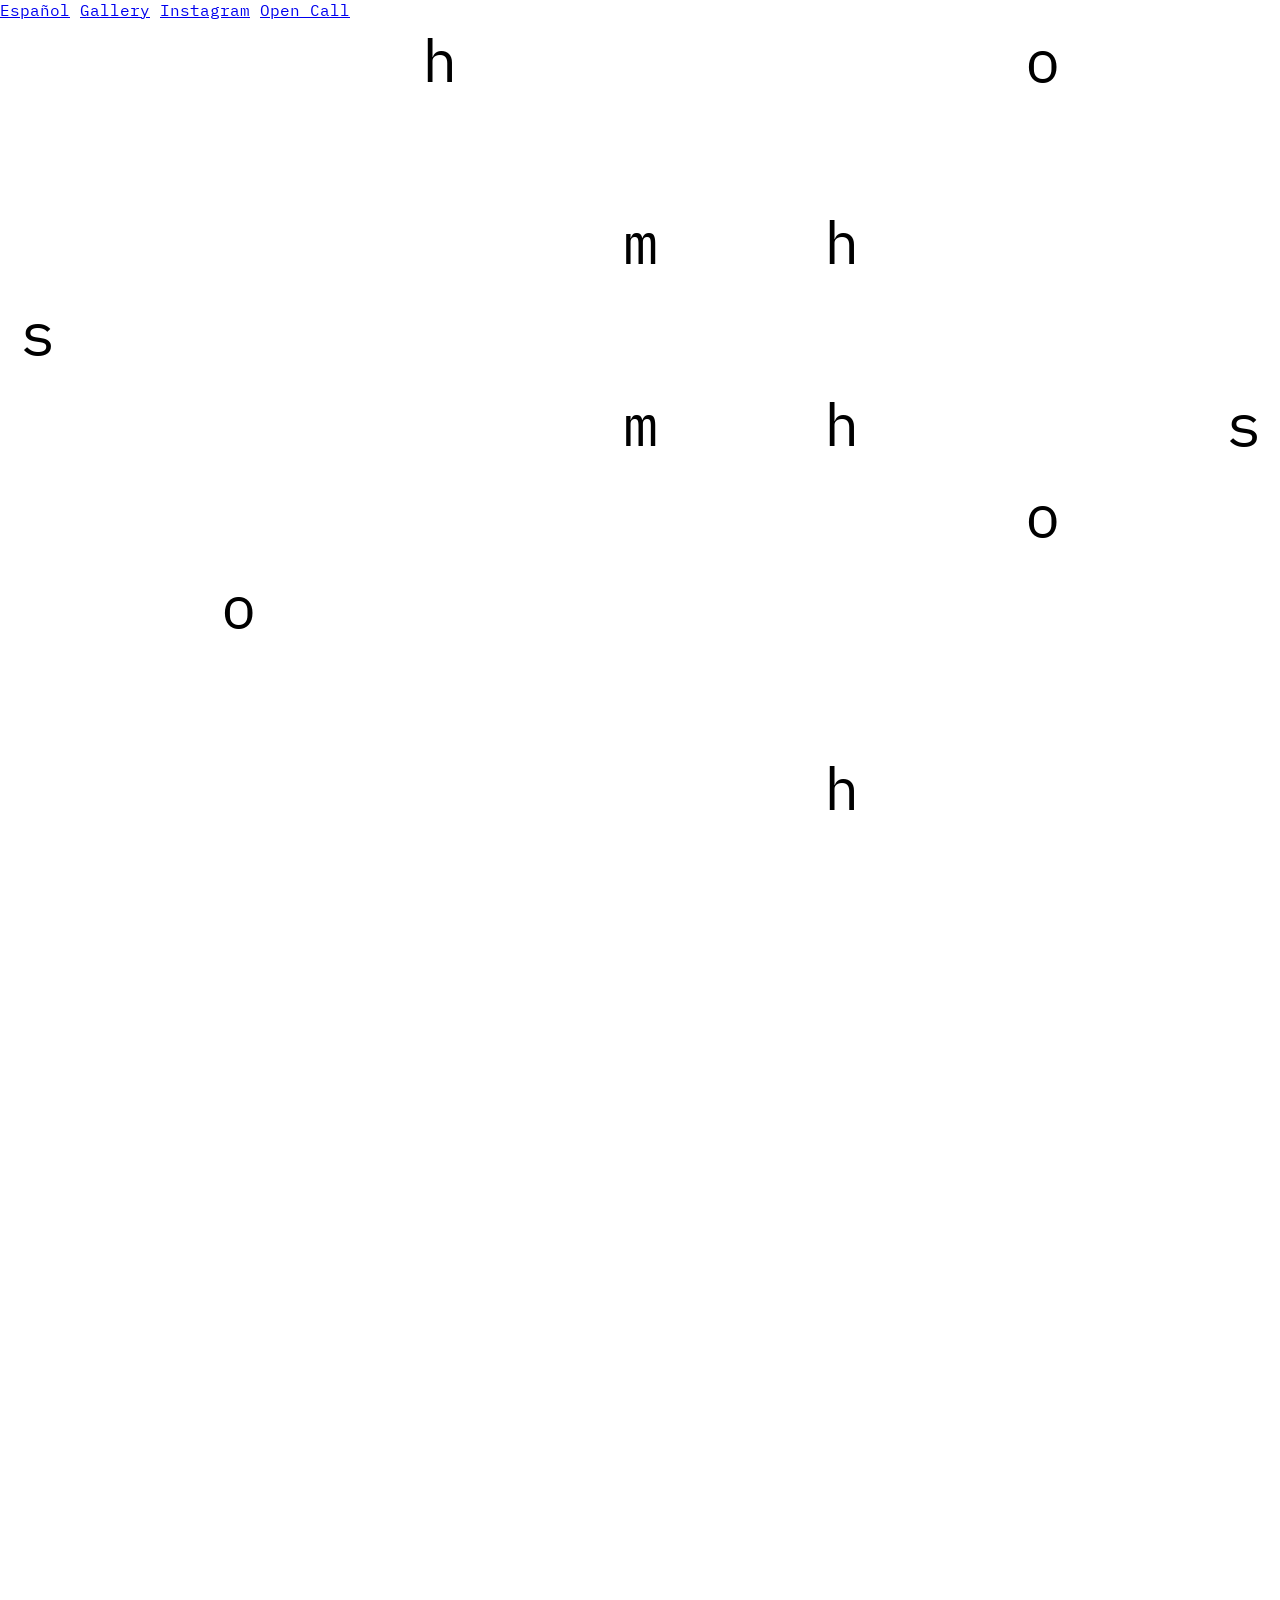
==== en/index.html @ 19759514 "Add initial Spanish version of index.html" ====
<!doctype html>
<html lang="es">
<head>
  <meta charset="utf-8" />
  <meta name="viewport" content="width=device-width, initial-scale=1" />
  <title>Sohmhos x MetanoIA (Art+Tech)</title>

  <!-- IBM Plex Mono -->
  <link rel="preconnect" href="https://fonts.googleapis.com">
  <link rel="preconnect" href="https://fonts.gstatic.com" crossorigin>
  <link href="https://fonts.googleapis.com/css2?family=IBM+Plex+Mono:wght@300;400;600;700&display=swap" rel="stylesheet">

  <link rel="stylesheet" href="../styles.css">
  <script src="../preloader.js" defer></script>
  <script src="../waitlist.js" defer></script>
</head>

<body class="is-loading">
  <!-- PRELOADER -->
  <div id="preloader" aria-label="sohmhos matrix loader">
    <div id="stage">
      <div id="matrix" aria-label="sohmhos matrix"></div>
    </div>
  </div>

  <!-- NAV -->
<nav class="navbar" aria-label="Primary">
    <a class="nav-link nav-lang" href="/index.html" data-preload>Español</a>
    <a class="nav-link" href="/en/gallery.html" aria-disabled="true">Gallery</a>
    <a class="nav-link" href="https://www.instagram.com/sohmhos.art/" target="_blank" rel="noopener">Instagram</a>
    <a class="nav-link" href="/en/open-call.html" data-preload>Open Call</a>
  </nav>

  <!-- APP / LANDING -->
  <div id="app">

    <!-- SLIDE 1 / PORTADA -->
<section class="slide slide--intro" id="top">
  <div class="wrap">
    <h2>SOHMHOS x metanoIA (IRL)</h2>
    <div class="subline">Arte + Tecnología</div>

    <div class="section-label">ohm/aum/om</div>
    <p>1. Unit of electrical resistance (Ω)</p>
    <p>2. Acoustic expression prior to language and meaning; its understanding is experiential (ॐ)</p>

    <div class="section-label">μετάνοια</div>
    <p>meta- (μετά): after, change, beyond</p>
    <p>nous (νοũς): mind, spirit, thought, understanding</p>

    <div class="section-label">EVENT</div>
    <p>Metanoia is a traveling exhibition of art and technology in collaboration with IRL / Refraction.<br>
        Upcoming: Oaxaca, Chiapas, and Mexico City.</p>

    <div class="section-label">DATE</div>
    <p>March15, 2026.</p>

    <div class="section-label">LOCATION</div>
        <p>
          <a class="location-link"
             href="https://maps.app.goo.gl/4CUG5gTzc4Qq5C2A8"
             target="_blank"
             rel="noopener">
            LASZLO<br>
            64000 Monterrey, N.L.
          </a>
        </p>

    <div class="section-label">WAITLIST</div>

    <form class="waitlist-form" id="waitlist-form" novalidate>
      <input
        type="email"
        id="waitlist-input"
        name="email"
        placeholder="Email"
        autocomplete="email"
        required
      />
      <button type="submit" id="waitlist-submit" aria-label="Enviar">→</button>
    </form>
    
    <div id="waitlist-message" aria-live="polite"></div>
  </div>
</section>

<!-- SLIDE 2 / AGENDA -->

    <section class="slide slide--agenda" id="agenda">
      <div class="wrap">
        <h2>Agenda</h2>
        <div class="agenda-header">
          <div class="agenda-day">Sunday 15</div>
          <div class="agenda-label"></div>
        </div>

        <div class="agenda">
          <div class="row">
            <div class="time">12:00 – 13:00</div>
            <div class="title">Check-in</div>
            <div class="desc">Check-in with IRL + Monii App<br></div>
            <div class="who">Priscila</div>
          </div>

          <div class="row">
            <div class="time">14:00 – 14:30</div>
            <div class="title">Opening Talk</div>
            <div class="desc">SOHMHOS x MetanoIA</div>
            <div class="who">Priscila<br>Orlando</div>
          </div>

          <div class="row">
            <div class="time">14:30 – 15:00</div>
            <div class="title">Exhibition Opening</div>
            <div class="desc">Presentation of Selected Works</div>
            <div class="who"></div>
          </div>

          <div class="row">
            <div class="time">15:00 – 18:00</div>
            <div class="title">Workshops & Presentations</div>
            <div class="desc"></div>
            <div class="who"></div>
          </div>

          <div class="row">
            <div class="time">18:30 – 20:00</div>
            <div class="title">Warm-up Set</div>
            <div class="desc">DJ/VJ sets by local artists</div>
            <div class="who"></div>
          </div>

          <div class="row">
            <div class="time">20:00 – 21:00</div>
            <div class="title">Live Coding DJ/VJ Set</div>
            <div class="desc">“Soundscapes for Metanoia”</div>
            <div class="who"></div>
          </div>

          <div class="row">
            <div class="time">20:00 – 23:30</div>
            <div class="title">Club Mode</div>
            <div class="desc">Main Lineup</div>
            <div class="who"></div>
          </div>

          <div class="row">
            <div class="time">23:30 – 02:00</div>
            <div class="title">Closing act</div>
            <div class="desc"></div>
            <div class="who"></div>
          </div>
        </div>
      </div>
    </section>

    <!-- (Opcional) si el form va en el home -->
    <main class="wrap" id="apply">
      <!-- Form / Typeform / etc -->
    </main>
  </div>
</body>
</html>
---- styles.css ----
:root{
  --bg:#fff;
  --fg:#000;
  --fade:120ms;
  --preloader-fade: 650ms;

  --h1: clamp(56px, 6.5vw, 96px);
  --h2: clamp(32px, 2.2vw, 38px);
  --h3: clamp(18px, 1.6vw, 24px);
  --p : clamp(18px, 1.6vw, 24px);

  --container: min(980px, calc(100vw - 48px));

  --speed-1: 30s;
  --speed-2: 24s;
  --speed-3: 27s;
}

/* ================= BASE / RESET ================= */
*{ box-sizing:border-box; }

html,body{
  height:100%;
  margin:0;
  background:var(--bg);
  color:var(--fg);
  font-family:"IBM Plex Mono", ui-monospace, SFMono-Regular, Menlo, Consolas, monospace;
}

/* Mientras el preloader está activo, bloquea scroll */
body.is-loading{ overflow:hidden; }

/* Opcional: que la landing aparezca con un micro fade-in */
#app{
  opacity:1;
  transition: opacity 400ms ease;
}
body.is-loading #app{ opacity:0; }

/* ================= PRELOADER ================= */
#preloader{
  position:fixed;
  inset:0;
  background:var(--bg);
  z-index:9999;
  display:grid;
  place-items:center;
  opacity:1;
  visibility:visible;
  transition: opacity var(--preloader-fade) ease, visibility 0s linear var(--preloader-fade);
}

#preloader.fade-out{
  opacity:0;
  visibility:hidden;
  pointer-events:none;
}

/* Matrix */
#stage{
  width:100vw;
  height:100vh;
  display:grid;
  place-items:center;
}

#matrix{
  display:grid;
  user-select:none;
  touch-action:manipulation;
}

.cell{
  display:grid;
  place-items:center;
  line-height:1;
  opacity:0;
  transform: scale(0.98);
  transition: opacity var(--fade) linear, transform var(--fade) linear;
  will-change: opacity, transform;
}

.cell.on{
  opacity:1;
  transform: scale(1);
}

/* ================= NAV LINK (TOP RIGHT) ================= */
.corner-link{
  position: fixed;
  top: 16px;
  right: 18px;
  z-index: 10;
  font-weight: 700;
  font-size: 18px;
  color: inherit;
  text-decoration: none;
}

.corner-link:hover{
  text-decoration: underline;
  text-underline-offset: 4px;
  text-decoration-thickness: 2px;
}

/* ================= WAITLIST ================= */
.waitlist-form{
  position:relative;
  width:100%;
  max-width:480px;
  margin-top:6px;
}

#waitlist-input{
  width:100%;
  font-family:inherit;
  font-size:var(--p);
  background:transparent;
  border:none;
  border-bottom:1px solid var(--fg);
  padding:6px 32px 6px 0; /* espacio para la flecha */
  outline:none;
}

#waitlist-input::placeholder{
  color:#333;
  opacity:0.55;
}

/* Flecha: oculta por defecto */
#waitlist-submit{
  position:absolute;
  right:0;
  top:50%;
  transform:translateY(-50%);
  background:none;
  border:none;
  font-family:inherit;
  font-size:var(--p);
  font-weight:400;
  cursor:pointer;

  opacity:0;
  pointer-events:none;
  transition: opacity 120ms linear, font-weight 120ms linear, transform 120ms linear;
}

/* Flecha visible cuando hay texto (placeholder ya no está “shown”) */
#waitlist-input:not(:placeholder-shown) + #waitlist-submit{
  opacity:1;
  pointer-events:auto;
}

#waitlist-submit:hover{
  font-weight:700;
  transform:translateY(-50%) scale(1.08);
}

#waitlist-message{
  margin-top:8px;
  font-size:calc(var(--p) - 5px);
  font-weight:700;
  font-style:italic;
}

/* ================= OPEN CALL (STATIC HERO) ================= */
.hero{ padding-top:1px; }

.open-call-static{
  width:100%;
  overflow:hidden;
  margin:0;
  user-select:none;
  pointer-events:none;
}

.open-call__line{
  font-family:"IBM Plex Mono", ui-monospace, SFMono-Regular, Menlo, Consolas, monospace;
  font-size:var(--h1);
  font-weight:700;
  letter-spacing:0.01em;
  white-space:nowrap;
  line-height:0.79;
  margin:0;
}

.open-call-static{ --shift: 1.05ch; }
.open-call__line--1{ transform: translateX(0); }
.open-call__line--2{ transform: translateX(var(--shift)); }
.open-call__line--3{ transform: translateX(calc(var(--shift) * 2)); }

.repeat{ display:inline-block; padding-right:0.5ch; }

/* ================= OPTIONAL: MARQUEE (IF USED) ================= */
.open-call{
  width:100%;
  overflow:hidden;
  user-select:none;
  pointer-events:none;
}

.line{
  position:relative;
  width:100%;
  overflow:hidden;
  line-height:0.79;
}

.track{
  display:flex;
  width:max-content;
  animation: scroll linear infinite;
}

.line--1 .track{ animation-duration:var(--speed-1); }
.line--2 .track{ animation-duration:var(--speed-2); }
.line--3 .track{ animation-duration:var(--speed-3); }

@keyframes scroll{
  from{ transform: translateX(0); }
  to{ transform: translateX(-50%); }
}

.word{
  font-size:var(--h1);
  font-weight:700;
  white-space:nowrap;
  padding-right:.5ch;
}

/* ================= CONTENT ================= */
.wrap{
  width:var(--container);
  margin:0 auto;
  padding:32px 0 80px;
}

/* Headings */
h2{
  font-size:var(--h2);
  font-weight:700;
  margin:0 0 8px 0;
}

.subline{
  font-size:var(--h2);
  font-weight:700;
  margin:0 0 20px 0;
}

/* Body text */
p{
  font-size:var(--p);
  line-height:1.35;
  max-width:64ch;
  margin:0 0 16px 0;
}

/* Section labels */
.section-label{
  font-size:var(--h3);
  margin-top:32px;
  margin-bottom:6px;
  letter-spacing:.08em;
  opacity:.55;
}

/* Remove top margin on first block after a section label */
.section-label + *{ margin-top:0; }

/* Lists */
ul{
  list-style:none;
  padding:0;
  margin:0 0 16px 0;
}

li{
  font-size:var(--p);
  line-height:1.35;
  padding-left:1.25ch;
  position:relative;
  margin:0 0 6px 0;
}

li::before{
  content:"-";
  position:absolute;
  left:0;
}

/* Highlight */
.highlight{
  background: #000;
  color: #fff;
  padding: 0.005em 0.025em; /* keep as-is */
  box-decoration-break: clone;
  -webkit-box-decoration-break: clone;
}

/* CTA */
.cta{
  display:inline-block;
  margin-top:15px;
  font-size:var(--h2);
  font-weight:600;
  color:inherit;
  text-decoration:none;
}

.cta:hover{
  text-decoration:underline;
  text-decoration-thickness:3px;
  text-underline-offset:4px;
}

.location-link{
  color: inherit;
  text-decoration: none;
}

.location-link:hover{
  text-decoration: underline;
  text-decoration-thickness: 1px;
  text-underline-offset: 4px;
}

/* ================= SLIDES ================= */
.slide{ min-height: 100vh; }

.slide--intro{
  display:flex;
  align-items:center;
}

.slide--agenda{
  display:flex;
  align-items:center;
}

html{ scroll-behavior: smooth; }

@media (min-width: 768px){
  html, body{ scroll-snap-type: y mandatory; }
  .slide{ scroll-snap-align: start; }
}

/* ================= AGENDA ================= */
.agenda-header{
  display:flex;
  justify-content:space-between;
  align-items:flex-end;
  margin-bottom:24px;
  font-size:var(--h3);
  font-weight:600;
}

.agenda{ border-top:1px solid #000; }

.agenda .row{
  display:grid;
  grid-template-columns: 140px 260px 1fr 220px;
  gap:24px;
  padding:18px 0;
  border-bottom:1px solid #000;
  font-size:var(--p);
  line-height:1.35;
}

.agenda .time{ font-weight:600; }
.agenda .title{ font-weight:600; }

.agenda .desc,
.agenda .who{
  opacity:0.9;
  font-size: calc(var(--p) * 0.85);
}

.agenda .who{ text-align:left; }

/* Responsive */
@media (max-width: 900px){
  .agenda .row{
    grid-template-columns: 1fr;
    gap:8px;
  }
  .agenda .time{ font-weight:700; }
}

/* ================= ACCESSIBILITY ================= */
@media (prefers-reduced-motion: reduce){
  .track{ animation:none; }
}

/* ================= RESPONSIVE ================= */
@media (max-width:640px){
  .wrap{ padding:24px 0 60px; }
  p, li{ max-width:100%; }
}
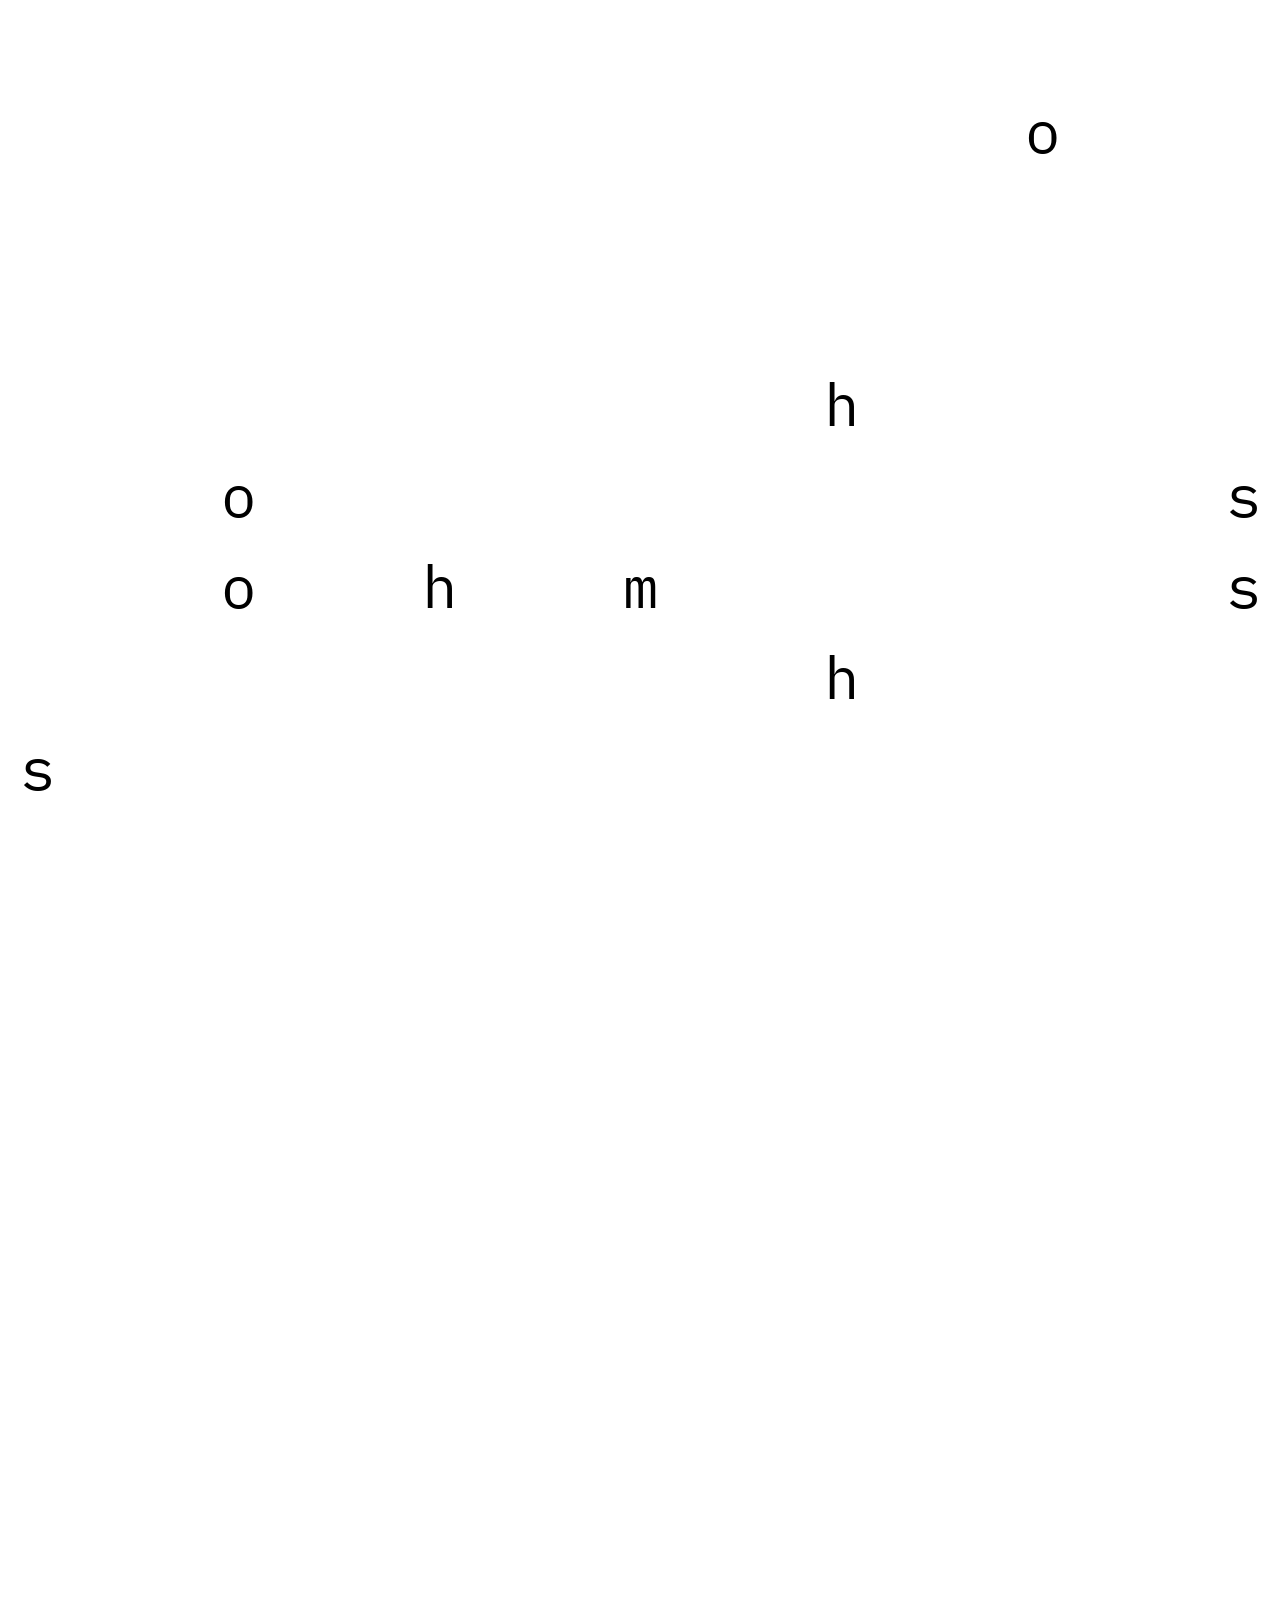
==== commit d1e6b3ab: "Fix date formatting in index.html" ====
--- a/en/index.html
+++ b/en/index.html
@@ -53,7 +53,7 @@
         Upcoming: Oaxaca, Chiapas, and Mexico City.</p>
 
     <div class="section-label">DATE</div>
-    <p>March15, 2026.</p>
+    <p>March 15, 2026.</p>
 
     <div class="section-label">LOCATION</div>
         <p>
--- a/styles.css
+++ b/styles.css
@@ -85,22 +85,35 @@
   transform: scale(1);
 }
 
-/* ================= NAV LINK (TOP RIGHT) ================= */
-.corner-link{
+/* ================= NAVBAR (TOP RIGHT) ================= */
+.navbar{
   position: fixed;
   top: 16px;
   right: 18px;
-  z-index: 10;
+  z-index: 20;
+
+  display: flex;
+  align-items: center;
+  gap: 55px;
+}
+
+.nav-link{
   font-weight: 700;
   font-size: 18px;
   color: inherit;
   text-decoration: none;
 }
 
-.corner-link:hover{
+.nav-link:hover{
   text-decoration: underline;
   text-underline-offset: 4px;
   text-decoration-thickness: 2px;
+}
+
+/* opcional: si Gallery está “disabled” */
+.nav-link[aria-disabled="true"]{
+  opacity: .45;
+  pointer-events: none;
 }
 
 /* ================= WAITLIST ================= */
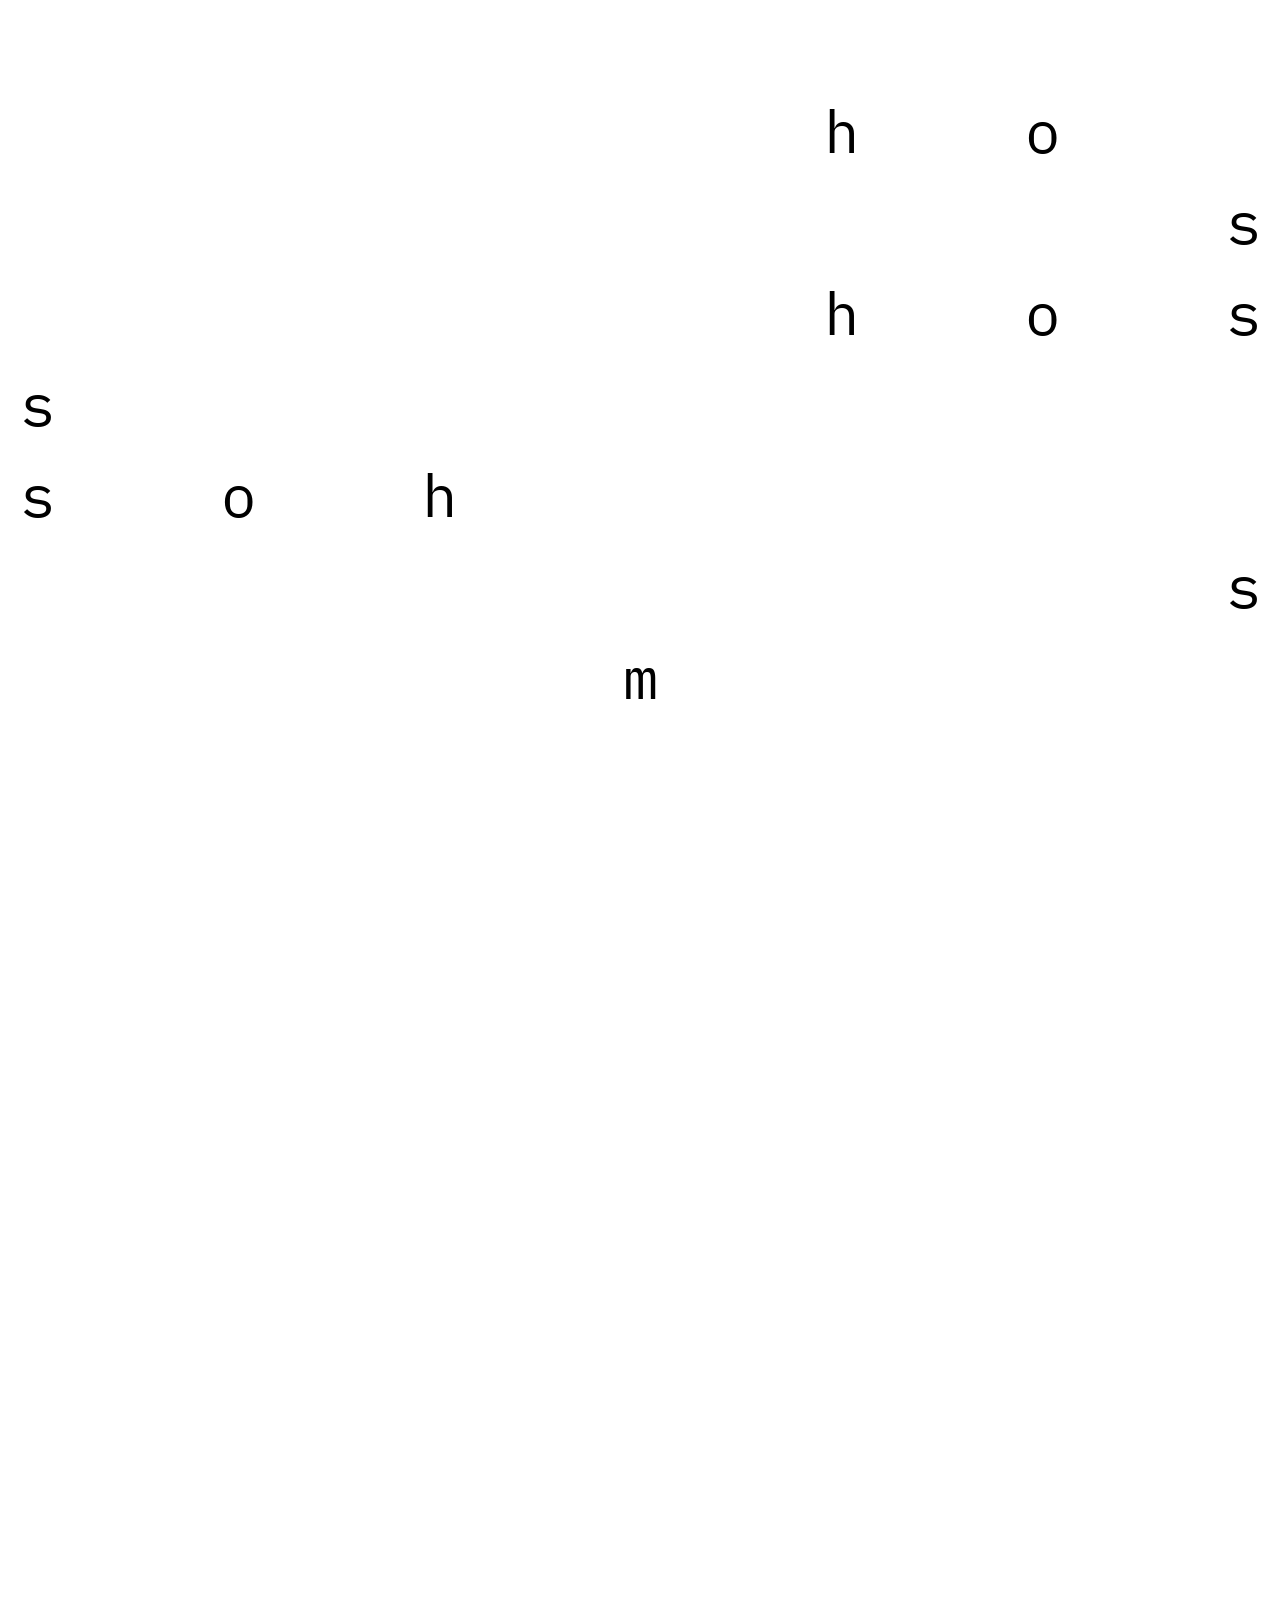
==== commit 0c155242: "Update gallery link to remove language prefix" ====
--- a/en/index.html
+++ b/en/index.html
@@ -26,7 +26,7 @@
   <!-- NAV -->
 <nav class="navbar" aria-label="Primary">
     <a class="nav-link nav-lang" href="/index.html" data-preload>Español</a>
-    <a class="nav-link" href="/en/gallery.html" aria-disabled="true">Gallery</a>
+    <a class="nav-link" href="/gallery.html" aria-disabled="true">Gallery</a>
     <a class="nav-link" href="https://www.instagram.com/sohmhos.art/" target="_blank" rel="noopener">Instagram</a>
     <a class="nav-link" href="/en/open-call.html" data-preload>Open Call</a>
   </nav>
--- a/styles.css
+++ b/styles.css
@@ -85,16 +85,15 @@
   transform: scale(1);
 }
 
-/* ================= NAVBAR (TOP RIGHT) ================= */
+/* ================= NAVBAR ================= */
 .navbar{
   position: fixed;
   top: 16px;
   right: 18px;
   z-index: 20;
-
   display: flex;
+  gap: 55px;
   align-items: center;
-  gap: 55px;
 }
 
 .nav-link{
@@ -110,10 +109,72 @@
   text-decoration-thickness: 2px;
 }
 
-/* opcional: si Gallery está “disabled” */
-.nav-link[aria-disabled="true"]{
-  opacity: .45;
-  pointer-events: none;
+.nav-link[aria-current="page"]{
+  text-decoration: underline;
+  text-underline-offset: 4px;
+  text-decoration-thickness: 2px;
+}
+
+/* ================= GALLERY ================= */
+#gallery-stage{
+  position: relative;
+  width: 100vw;
+  height: 100vh;
+  overflow: hidden;
+  background: var(--bg);
+}
+
+/* Imágenes flotantes */
+.float-img{
+  position: fixed;            /* rebota vs viewport */
+  left: 0;
+  top: 0;
+  width: min(320px, 38vw);
+  height: auto;
+  border: 1px solid #000;
+  user-select: none;
+  -webkit-user-drag: none;
+  cursor: pointer;
+  will-change: transform;
+}
+
+/* Para variar tamaños si quieres */
+.float-img:nth-child(2){ width: min(290px, 34vw); }
+.float-img:nth-child(3){ width: min(360px, 42vw); }
+.float-img:nth-child(4){ width: min(300px, 36vw); }
+
+/* ================= LIGHTBOX ================= */
+.lightbox{
+  position: fixed;
+  inset: 0;
+  background: rgba(255,255,255,0.96);
+  display: none;
+  z-index: 50;
+  place-items: center;
+  padding: 24px;
+}
+
+.lightbox.is-open{
+  display: grid;
+}
+
+.lightbox-img{
+  max-width: min(1200px, 92vw);
+  max-height: 90vh;
+  border: 1px solid #000;
+}
+
+.lightbox-close{
+  position: fixed;
+  top: 16px;
+  left: 18px;
+  border: 0;
+  background: transparent;
+  font-family: inherit;
+  font-size: 28px;
+  font-weight: 700;
+  cursor: pointer;
+  line-height: 1;
 }
 
 /* ================= WAITLIST ================= */
@@ -410,3 +471,94 @@
   .wrap{ padding:24px 0 60px; }
   p, li{ max-width:100%; }
 }
+
+/* ================= MOBILE HAMBURGER MENU ================= */
+
+/* Wrap to allow hamburger positioning */
+.site-nav{
+  position: fixed;
+  top: 16px;
+  right: 18px;
+  z-index: 30;
+}
+
+/* Desktop navbar stays as you already have */
+.site-nav .navbar{
+  display: flex;
+  gap: 55px;
+  align-items: center;
+}
+
+/* Hamburger hidden on desktop */
+.hamburger{
+  display: none;
+  border: 0;
+  background: transparent;
+  font-family: inherit;
+  font-weight: 700;
+  font-size: 28px;     /* matches your mock */
+  line-height: 1;
+  cursor: pointer;
+  padding: 0;
+}
+
+/* Overlay menu */
+.mobile-menu{
+  position: fixed;
+  inset: 0;
+  background: #fff;
+  z-index: 60;
+  display: none;
+}
+
+.mobile-menu.is-open{
+  display: block;
+}
+
+.mobile-menu__close{
+  position: fixed;
+  top: 16px;
+  right: 18px;
+  border: 0;
+  background: transparent;
+  font-family: inherit;
+  font-weight: 700;
+  font-size: 40px;
+  line-height: 1;
+  cursor: pointer;
+}
+
+/* Centered vertical list */
+.mobile-menu__nav{
+  height: 100vh;
+  display: grid;
+  align-content: center; /* vertical center */
+  justify-items: center; /* horizontal center */
+  gap: 48px;             /* spacing between items */
+}
+
+/* Links */
+.mobile-link{
+  font-family: inherit;
+  font-size: 20px;
+  font-weight: 700;
+  text-decoration: none;
+  color: inherit;
+}
+
+/* underline current page */
+.mobile-link[aria-current="page"]{
+  text-decoration: underline;
+  text-underline-offset: 6px;
+  text-decoration-thickness: 2px;
+}
+
+/* Mobile breakpoint: hide desktop nav, show hamburger */
+@media (max-width: 768px){
+  .site-nav .navbar{
+    display: none;
+  }
+  .hamburger{
+    display: inline-block;
+  }
+}
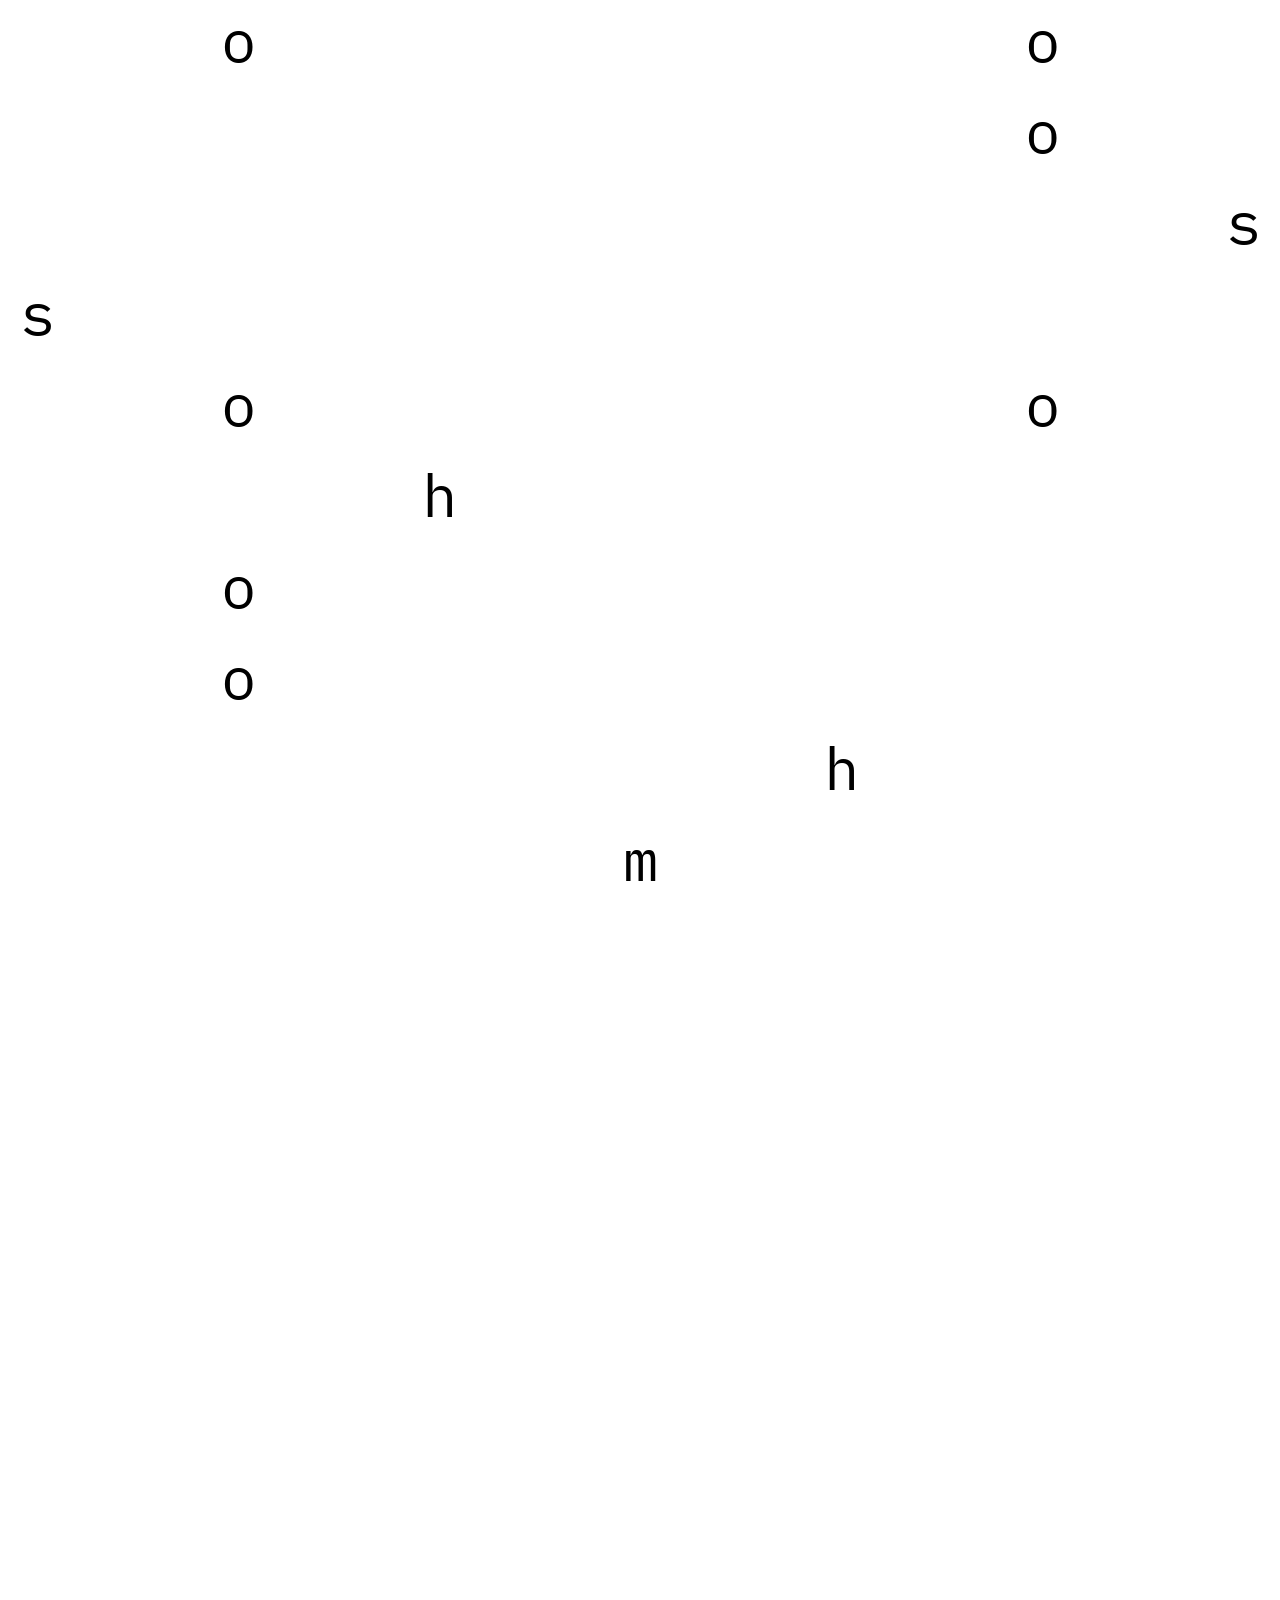
==== commit bacfbfee: "Update event agenda in index.html Added detailed agenda for the event including timings, titles, des" ====
--- a/en/index.html
+++ b/en/index.html
@@ -87,73 +87,140 @@
 <!-- SLIDE 2 / AGENDA -->
 
     <section class="slide slide--agenda" id="agenda">
-      <div class="wrap">
-        <h2>Agenda</h2>
-        <div class="agenda-header">
-          <div class="agenda-day">Sunday 15</div>
-          <div class="agenda-label"></div>
-        </div>
-
-        <div class="agenda">
-          <div class="row">
-            <div class="time">12:00 – 13:00</div>
-            <div class="title">Check-in</div>
-            <div class="desc">Check-in with IRL + Monii App<br></div>
-            <div class="who">Priscila</div>
-          </div>
-
-          <div class="row">
-            <div class="time">14:00 – 14:30</div>
-            <div class="title">Opening Talk</div>
-            <div class="desc">SOHMHOS x MetanoIA</div>
-            <div class="who">Priscila<br>Orlando</div>
-          </div>
-
-          <div class="row">
-            <div class="time">14:30 – 15:00</div>
-            <div class="title">Exhibition Opening</div>
-            <div class="desc">Presentation of Selected Works</div>
-            <div class="who"></div>
-          </div>
-
-          <div class="row">
-            <div class="time">15:00 – 18:00</div>
-            <div class="title">Workshops & Presentations</div>
-            <div class="desc"></div>
-            <div class="who"></div>
-          </div>
-
-          <div class="row">
-            <div class="time">18:30 – 20:00</div>
-            <div class="title">Warm-up Set</div>
-            <div class="desc">DJ/VJ sets by local artists</div>
-            <div class="who"></div>
-          </div>
-
-          <div class="row">
-            <div class="time">20:00 – 21:00</div>
-            <div class="title">Live Coding DJ/VJ Set</div>
-            <div class="desc">“Soundscapes for Metanoia”</div>
-            <div class="who"></div>
-          </div>
-
-          <div class="row">
-            <div class="time">20:00 – 23:30</div>
-            <div class="title">Club Mode</div>
-            <div class="desc">Main Lineup</div>
-            <div class="who"></div>
-          </div>
-
-          <div class="row">
-            <div class="time">23:30 – 02:00</div>
-            <div class="title">Closing act</div>
-            <div class="desc"></div>
-            <div class="who"></div>
-          </div>
-        </div>
-      </div>
-    </section>
-
+  <div class="wrap">
+    <h2>Agenda</h2>
+
+    <div class="agenda-header">
+      <div class="agenda-day">Sunday 15</div>
+      <div class="agenda-label"></div>
+    </div>
+
+    <div class="agenda">
+
+      <div class="row">
+        <div class="time">13:00</div>
+        <div class="title">Welcome & Registration</div>
+        <div class="desc"></div>
+        <div class="who"> Check-in with IRL</div>
+      </div>
+
+      <div class="row">
+        <div class="time">14:30</div>
+        <div class="title">Exhibition Opening</div>
+        <div class="desc"></div>
+        <div class="who">
+          Besko<br>
+          Zuriel Cevada<br>
+          Haza Holz<br>
+          Michelle Bushbeck<br>
+          Perla Moon<br>
+          Tania Reza<br>
+          Alberto Vargas<br>
+          MEMO_IA
+        </div>
+      </div>
+
+      <div class="row">
+        <div class="time">15:00</div>
+        <div class="title">Panel Venues Mty</div>
+        <div class="desc"></div>
+        <div class="who">
+          Open Format Bar<br>
+          MetaPatio<br>
+          Lúcido<br>
+          Roland Coffee Bar<br>
+          Zig Zag<br>
+          Topaz Deluxe
+        </div>
+      </div>
+
+      <div class="row">
+        <div class="time">15:30</div>
+        <div class="title">Event Makers Talk</div>
+        <div class="desc"></div>
+        <div class="who">
+          Venture Café Monterrey<br>
+          Bassalto<br>
+          MadeMX
+        </div>
+      </div>
+
+      <div class="row">
+        <div class="time">16:00</div>
+        <div class="title">Digital Art Talk</div>
+        <div class="desc"></div>
+        <div class="who">
+          The Ethereans
+        </div>
+      </div>
+
+      <div class="row">
+        <div class="time">16:30</div>
+        <div class="title">Gallery Perspectives Talk</div>
+        <div class="desc"></div>
+        <div class="who">
+          Arte Actual Galería<br>
+          Science Gallery
+        </div>
+      </div>
+
+      <div class="row">
+        <div class="time">17:00</div>
+        <div class="title">Cybersecurity Talk</div>
+        <div class="desc"></div>
+        <div class="who">
+          Rainer Ramírez
+        </div>
+      </div>
+
+      <div class="row">
+        <div class="time">17:30</div>
+        <div class="title">Music Colectives Talk</div>
+        <div class="desc"></div>
+        <div class="who">
+          NoDissRespect<br>
+          DSCNDNTE<br>
+          Andy Blake<br>
+          United Dance
+        </div>
+      </div>
+
+      <div class="row">
+        <div class="time">19:00</div>
+        <div class="title">Live Coding Set</div>
+        <div class="desc"></div>
+        <div class="who">
+          Recycled Robots
+        </div>
+      </div>
+
+      <div class="row">
+        <div class="time">20:00</div>
+        <div class="title">DJ Collective Versus</div>
+        <div class="desc"></div>
+        <div class="who">
+          Plan Tranqui<br>
+          DSCNDNTE<br>
+          The Playground<br>
+          Clasificación C<br>
+          Mojo<br>
+          United Dance<br>
+          Tenaz Collective
+        </div>
+      </div>
+
+      <div class="row">
+        <div class="time">23:00</div>
+        <div class="title">Closing Set</div>
+        <div class="desc"></div>
+        <div class="who">
+          Los Shining Balls
+        </div>
+      </div>
+
+    </div>
+  </div>
+</section>
     <!-- (Opcional) si el form va en el home -->
     <main class="wrap" id="apply">
       <!-- Form / Typeform / etc -->
--- a/styles.css
+++ b/styles.css
@@ -562,3 +562,37 @@
     display: inline-block;
   }
 }
+
+
+/* PDF page layout */
+.pdf-page{
+  height: 100vh;
+  padding-top: 72px; /* tu altura de nav */
+}
+
+.pdf-frame{
+  width: 100%;
+  height: calc(100vh - 72px);
+  border: 0;
+  display: block;
+}
+
+/* Botón visible en mobile para abrir PDF “bien” */
+.pdf-actions{
+  display: none;
+  padding: 12px 18px;
+}
+
+.pdf-open{
+  font-weight: 700;
+  font-size: 18px;
+  color: inherit;
+  text-decoration: underline;
+  text-underline-offset: 4px;
+}
+
+/* En móvil: muestra botón y opcionalmente oculta el iframe */
+@media (max-width: 768px){
+  .pdf-actions{ display: block; }
+  .pdf-frame{ display: none; }  /* recomendado en iOS */
+}
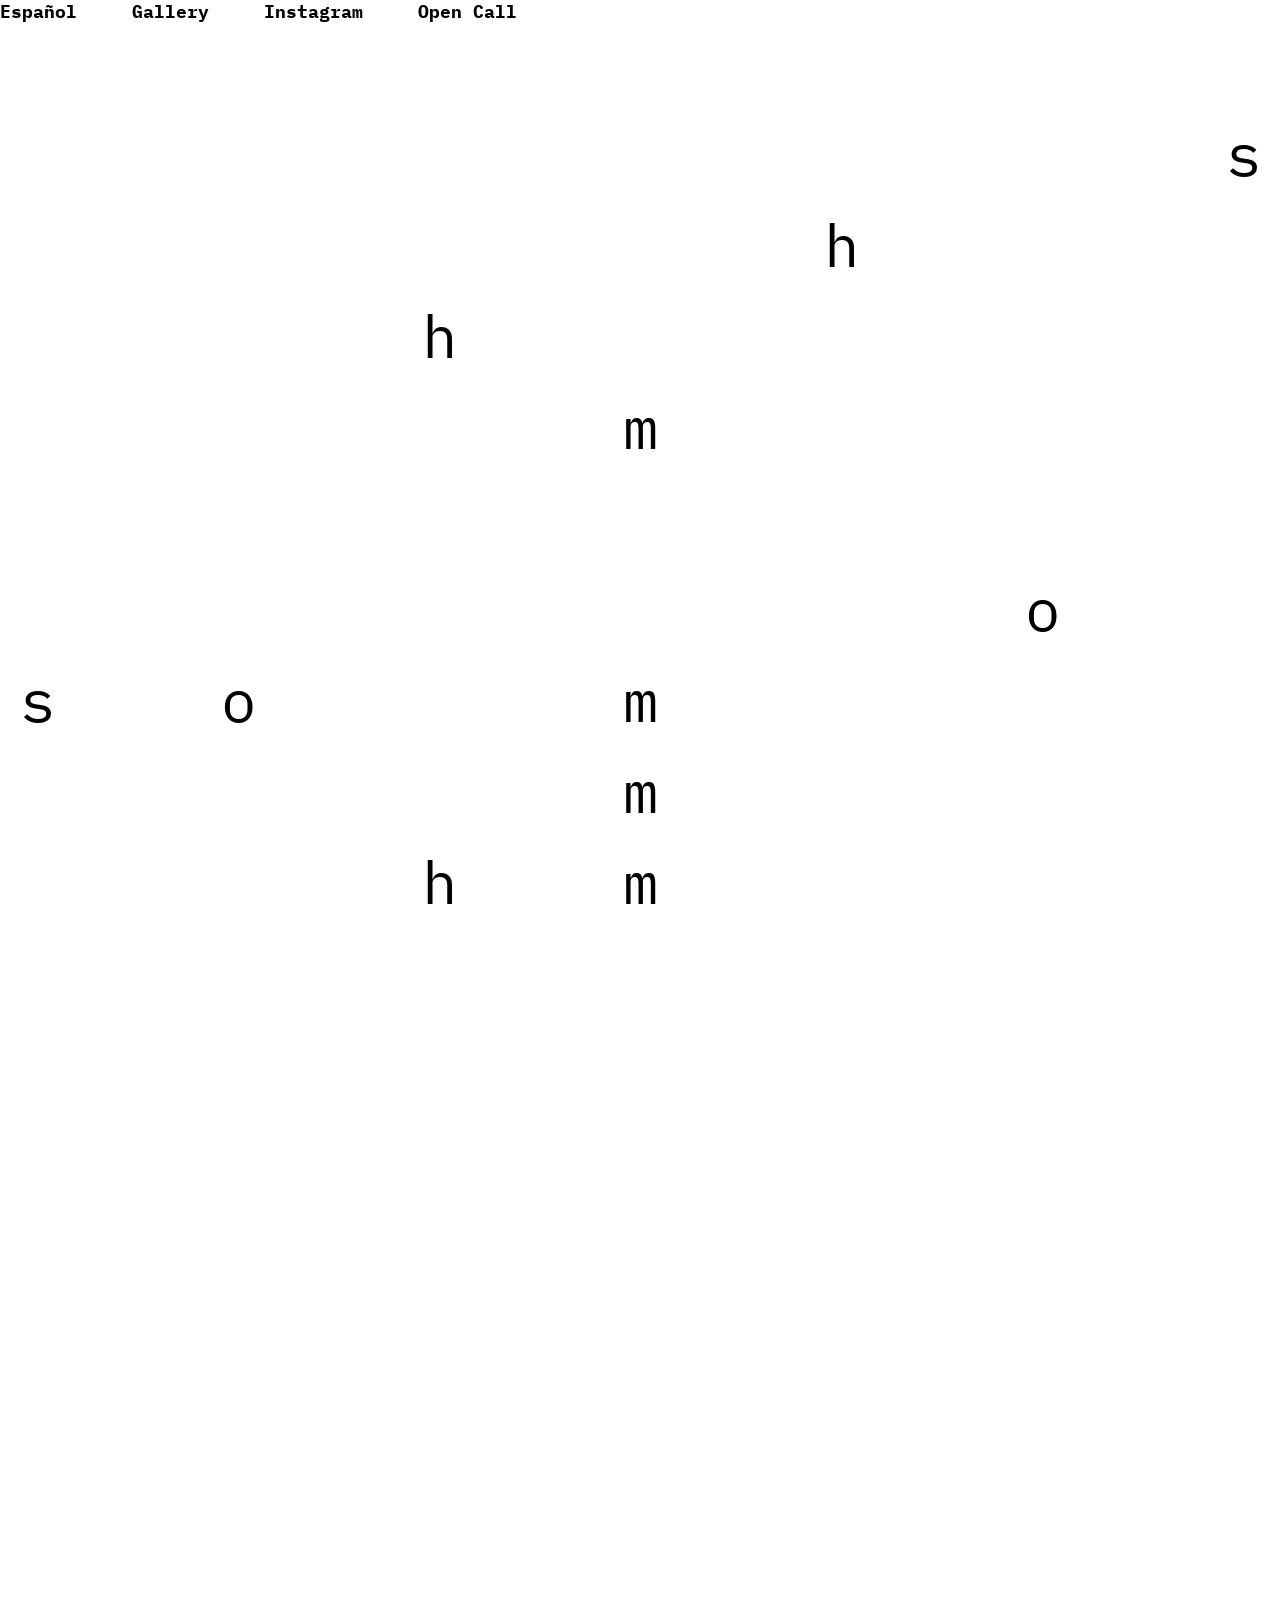
==== commit 2d0212c1: "Add partner logos section to index.html Added a new aside section for partner logos." ====
--- a/en/index.html
+++ b/en/index.html
@@ -226,5 +226,18 @@
       <!-- Form / Typeform / etc -->
     </main>
   </div>
+    <aside class="partners">
+  <div class="partners-inner">
+
+    <img src="/assets/partners/IRL.svg" alt="IRL">
+
+    <img src="/assets/partners/ETHMTY.jpeg" alt="ETH Monterrey">
+
+    <img src="/assets/partners/CONDESA.png" alt="Condesa">
+
+    <img class="partner-diablito" src="/assets/partners/DIABLITO.png" alt="Diablito">
+
+  </div>
+</aside>
 </body>
 </html>
--- a/styles.css
+++ b/styles.css
@@ -2,18 +2,18 @@
   --bg:#fff;
   --fg:#000;
   --fade:120ms;
-  --preloader-fade: 650ms;
-
-  --h1: clamp(56px, 6.5vw, 96px);
-  --h2: clamp(32px, 2.2vw, 38px);
-  --h3: clamp(18px, 1.6vw, 24px);
-  --p : clamp(18px, 1.6vw, 24px);
-
-  --container: min(980px, calc(100vw - 48px));
-
-  --speed-1: 30s;
-  --speed-2: 24s;
-  --speed-3: 27s;
+  --preloader-fade:650ms;
+
+  --h1:clamp(56px, 6.5vw, 96px);
+  --h2:clamp(32px, 2.2vw, 38px);
+  --h3:clamp(18px, 1.6vw, 24px);
+  --p:clamp(18px, 1.6vw, 24px);
+
+  --container:min(980px, calc(100vw - 48px));
+
+  --speed-1:30s;
+  --speed-2:24s;
+  --speed-3:27s;
 }
 
 /* ================= BASE / RESET ================= */
@@ -27,15 +27,18 @@
   font-family:"IBM Plex Mono", ui-monospace, SFMono-Regular, Menlo, Consolas, monospace;
 }
 
-/* Mientras el preloader está activo, bloquea scroll */
-body.is-loading{ overflow:hidden; }
-
-/* Opcional: que la landing aparezca con un micro fade-in */
+body.is-loading{
+  overflow:hidden;
+}
+
 #app{
   opacity:1;
-  transition: opacity 400ms ease;
-}
-body.is-loading #app{ opacity:0; }
+  transition:opacity 400ms ease;
+}
+
+body.is-loading #app{
+  opacity:0;
+}
 
 /* ================= PRELOADER ================= */
 #preloader{
@@ -47,7 +50,7 @@
   place-items:center;
   opacity:1;
   visibility:visible;
-  transition: opacity var(--preloader-fade) ease, visibility 0s linear var(--preloader-fade);
+  transition:opacity var(--preloader-fade) ease, visibility 0s linear var(--preloader-fade);
 }
 
 #preloader.fade-out{
@@ -56,7 +59,6 @@
   pointer-events:none;
 }
 
-/* Matrix */
 #stage{
   width:100vw;
   height:100vh;
@@ -75,106 +77,231 @@
   place-items:center;
   line-height:1;
   opacity:0;
-  transform: scale(0.98);
-  transition: opacity var(--fade) linear, transform var(--fade) linear;
-  will-change: opacity, transform;
+  transform:scale(0.98);
+  transition:opacity var(--fade) linear, transform var(--fade) linear;
+  will-change:opacity, transform;
 }
 
 .cell.on{
   opacity:1;
-  transform: scale(1);
-}
-
-/* ================= NAVBAR ================= */
+  transform:scale(1);
+}
+
+/* ================= NAV / MOBILE MENU ================= */
+.site-nav{
+  position:fixed;
+  top:16px;
+  right:18px;
+  z-index:30;
+}
+
 .navbar{
-  position: fixed;
-  top: 16px;
-  right: 18px;
-  z-index: 20;
-  display: flex;
-  gap: 55px;
-  align-items: center;
+  display:flex;
+  gap:55px;
+  align-items:center;
 }
 
 .nav-link{
-  font-weight: 700;
-  font-size: 18px;
-  color: inherit;
-  text-decoration: none;
+  font-weight:700;
+  font-size:18px;
+  color:inherit;
+  text-decoration:none;
 }
 
 .nav-link:hover{
-  text-decoration: underline;
-  text-underline-offset: 4px;
-  text-decoration-thickness: 2px;
+  text-decoration:underline;
+  text-underline-offset:4px;
+  text-decoration-thickness:2px;
 }
 
 .nav-link[aria-current="page"]{
-  text-decoration: underline;
-  text-underline-offset: 4px;
-  text-decoration-thickness: 2px;
+  text-decoration:underline;
+  text-underline-offset:4px;
+  text-decoration-thickness:2px;
+}
+
+.hamburger{
+  display:none;
+  border:0;
+  background:transparent;
+  color:#000;
+  font-family:inherit;
+  font-weight:700;
+  font-size:28px;
+  line-height:1;
+  cursor:pointer;
+  padding:0;
+  appearance:none;
+  -webkit-appearance:none;
+  -webkit-tap-highlight-color:transparent;
+}
+
+.hamburger span{
+  color:#000;
+}
+
+.mobile-menu{
+  position:fixed;
+  inset:0;
+  background:#fff;
+  z-index:60;
+  display:none;
+}
+
+.mobile-menu.is-open{
+  display:block;
+}
+
+.mobile-menu__close{
+  position:fixed;
+  top:16px;
+  right:18px;
+  border:0;
+  background:transparent;
+  font-family:inherit;
+  font-weight:700;
+  font-size:40px;
+  line-height:1;
+  cursor:pointer;
+}
+
+.mobile-menu__nav{
+  height:100vh;
+  display:grid;
+  align-content:center;
+  justify-items:center;
+  gap:48px;
+}
+
+.mobile-link{
+  font-family:inherit;
+  font-size:20px;
+  font-weight:700;
+  text-decoration:none;
+  color:inherit;
+}
+
+.mobile-link[aria-current="page"]{
+  text-decoration:underline;
+  text-underline-offset:6px;
+  text-decoration-thickness:2px;
+}
+
+/* ================= PARTNERS COLUMN ================= */
+.partners{
+  position:fixed;
+  top:0;
+  left:0;
+  width:200px;
+  height:100vh;
+  padding:80px 20px;
+  display:flex;
+  justify-content:center;
+  z-index:5;
+}
+
+.partners-inner{
+  display:flex;
+  flex-direction:column;
+  gap:28px;
+  align-items:center;
+}
+
+.partners img{
+  max-width:160px;
+  width:100%;
+  height:auto;
+  opacity:.85;
+}
+
+.partners img:hover{
+  opacity:1;
 }
 
 /* ================= GALLERY ================= */
 #gallery-stage{
-  position: relative;
-  width: 100vw;
-  height: 100vh;
-  overflow: hidden;
-  background: var(--bg);
-}
-
-/* Imágenes flotantes */
+  position:relative;
+  width:100vw;
+  height:100vh;
+  overflow:hidden;
+  background:var(--bg);
+}
+
 .float-img{
-  position: fixed;            /* rebota vs viewport */
-  left: 0;
-  top: 0;
-  width: min(320px, 38vw);
-  height: auto;
-  border: 1px solid #000;
-  user-select: none;
-  -webkit-user-drag: none;
-  cursor: pointer;
-  will-change: transform;
-}
-
-/* Para variar tamaños si quieres */
-.float-img:nth-child(2){ width: min(290px, 34vw); }
-.float-img:nth-child(3){ width: min(360px, 42vw); }
-.float-img:nth-child(4){ width: min(300px, 36vw); }
+  position:fixed;
+  left:0;
+  top:0;
+  width:min(320px, 38vw);
+  height:auto;
+  border:1px solid #000;
+  user-select:none;
+  -webkit-user-drag:none;
+  cursor:pointer;
+  will-change:transform;
+}
+
+.float-img:nth-child(2){ width:min(290px, 34vw); }
+.float-img:nth-child(3){ width:min(360px, 42vw); }
+.float-img:nth-child(4){ width:min(300px, 36vw); }
 
 /* ================= LIGHTBOX ================= */
 .lightbox{
-  position: fixed;
-  inset: 0;
-  background: rgba(255,255,255,0.96);
-  display: none;
-  z-index: 50;
-  place-items: center;
-  padding: 24px;
+  position:fixed;
+  inset:0;
+  background:rgba(255,255,255,0.96);
+  display:none;
+  z-index:50;
+  place-items:center;
+  padding:24px;
 }
 
 .lightbox.is-open{
-  display: grid;
+  display:grid;
 }
 
 .lightbox-img{
-  max-width: min(1200px, 92vw);
-  max-height: 90vh;
-  border: 1px solid #000;
+  max-width:min(1200px, 92vw);
+  max-height:90vh;
+  border:1px solid #000;
 }
 
 .lightbox-close{
-  position: fixed;
-  top: 16px;
-  left: 18px;
-  border: 0;
-  background: transparent;
-  font-family: inherit;
-  font-size: 28px;
-  font-weight: 700;
-  cursor: pointer;
-  line-height: 1;
+  position:fixed;
+  top:16px;
+  left:18px;
+  border:0;
+  background:transparent;
+  font-family:inherit;
+  font-size:28px;
+  font-weight:700;
+  cursor:pointer;
+  line-height:1;
+}
+
+/* ================= PDF PAGE ================= */
+.pdf-page{
+  height:100vh;
+  padding-top:72px;
+}
+
+.pdf-frame{
+  width:100%;
+  height:calc(100vh - 72px);
+  border:0;
+  display:block;
+}
+
+.pdf-actions{
+  display:none;
+  padding:12px 18px;
+}
+
+.pdf-open{
+  font-weight:700;
+  font-size:18px;
+  color:inherit;
+  text-decoration:underline;
+  text-underline-offset:4px;
 }
 
 /* ================= WAITLIST ================= */
@@ -192,16 +319,15 @@
   background:transparent;
   border:none;
   border-bottom:1px solid var(--fg);
-  padding:6px 32px 6px 0; /* espacio para la flecha */
+  padding:6px 32px 6px 0;
   outline:none;
 }
 
 #waitlist-input::placeholder{
   color:#333;
-  opacity:0.55;
-}
-
-/* Flecha: oculta por defecto */
+  opacity:.55;
+}
+
 #waitlist-submit{
   position:absolute;
   right:0;
@@ -213,13 +339,11 @@
   font-size:var(--p);
   font-weight:400;
   cursor:pointer;
-
   opacity:0;
   pointer-events:none;
-  transition: opacity 120ms linear, font-weight 120ms linear, transform 120ms linear;
-}
-
-/* Flecha visible cuando hay texto (placeholder ya no está “shown”) */
+  transition:opacity 120ms linear, font-weight 120ms linear, transform 120ms linear;
+}
+
 #waitlist-input:not(:placeholder-shown) + #waitlist-submit{
   opacity:1;
   pointer-events:auto;
@@ -237,8 +361,10 @@
   font-style:italic;
 }
 
-/* ================= OPEN CALL (STATIC HERO) ================= */
-.hero{ padding-top:1px; }
+/* ================= OPEN CALL ================= */
+.hero{
+  padding-top:1px;
+}
 
 .open-call-static{
   width:100%;
@@ -258,14 +384,20 @@
   margin:0;
 }
 
-.open-call-static{ --shift: 1.05ch; }
-.open-call__line--1{ transform: translateX(0); }
-.open-call__line--2{ transform: translateX(var(--shift)); }
-.open-call__line--3{ transform: translateX(calc(var(--shift) * 2)); }
-
-.repeat{ display:inline-block; padding-right:0.5ch; }
-
-/* ================= OPTIONAL: MARQUEE (IF USED) ================= */
+.open-call-static{
+  --shift:1.05ch;
+}
+
+.open-call__line--1{ transform:translateX(0); }
+.open-call__line--2{ transform:translateX(var(--shift)); }
+.open-call__line--3{ transform:translateX(calc(var(--shift) * 2)); }
+
+.repeat{
+  display:inline-block;
+  padding-right:0.5ch;
+}
+
+/* ================= OPTIONAL MARQUEE ================= */
 .open-call{
   width:100%;
   overflow:hidden;
@@ -283,7 +415,7 @@
 .track{
   display:flex;
   width:max-content;
-  animation: scroll linear infinite;
+  animation:scroll linear infinite;
 }
 
 .line--1 .track{ animation-duration:var(--speed-1); }
@@ -291,8 +423,8 @@
 .line--3 .track{ animation-duration:var(--speed-3); }
 
 @keyframes scroll{
-  from{ transform: translateX(0); }
-  to{ transform: translateX(-50%); }
+  from{ transform:translateX(0); }
+  to{ transform:translateX(-50%); }
 }
 
 .word{
@@ -304,12 +436,11 @@
 
 /* ================= CONTENT ================= */
 .wrap{
-  width:var(--container);
-  margin:0 auto;
+  width:min(980px, calc(100vw - 48px - 220px));
+  margin:0 auto 0 220px;
   padding:32px 0 80px;
 }
 
-/* Headings */
 h2{
   font-size:var(--h2);
   font-weight:700;
@@ -322,7 +453,6 @@
   margin:0 0 20px 0;
 }
 
-/* Body text */
 p{
   font-size:var(--p);
   line-height:1.35;
@@ -330,7 +460,6 @@
   margin:0 0 16px 0;
 }
 
-/* Section labels */
 .section-label{
   font-size:var(--h3);
   margin-top:32px;
@@ -339,10 +468,10 @@
   opacity:.55;
 }
 
-/* Remove top margin on first block after a section label */
-.section-label + *{ margin-top:0; }
-
-/* Lists */
+.section-label + *{
+  margin-top:0;
+}
+
 ul{
   list-style:none;
   padding:0;
@@ -363,16 +492,14 @@
   left:0;
 }
 
-/* Highlight */
 .highlight{
-  background: #000;
-  color: #fff;
-  padding: 0.005em 0.025em; /* keep as-is */
-  box-decoration-break: clone;
-  -webkit-box-decoration-break: clone;
-}
-
-/* CTA */
+  background:#000;
+  color:#fff;
+  padding:0.005em 0.025em;
+  box-decoration-break:clone;
+  -webkit-box-decoration-break:clone;
+}
+
 .cta{
   display:inline-block;
   margin-top:15px;
@@ -389,18 +516,20 @@
 }
 
 .location-link{
-  color: inherit;
-  text-decoration: none;
+  color:inherit;
+  text-decoration:none;
 }
 
 .location-link:hover{
-  text-decoration: underline;
-  text-decoration-thickness: 1px;
-  text-underline-offset: 4px;
+  text-decoration:underline;
+  text-decoration-thickness:1px;
+  text-underline-offset:4px;
 }
 
 /* ================= SLIDES ================= */
-.slide{ min-height: 100vh; }
+.slide{
+  min-height:100vh;
+}
 
 .slide--intro{
   display:flex;
@@ -412,11 +541,18 @@
   align-items:center;
 }
 
-html{ scroll-behavior: smooth; }
+html{
+  scroll-behavior:smooth;
+}
 
 @media (min-width: 768px){
-  html, body{ scroll-snap-type: y mandatory; }
-  .slide{ scroll-snap-align: start; }
+  html, body{
+    scroll-snap-type:y mandatory;
+  }
+
+  .slide{
+    scroll-snap-align:start;
+  }
 }
 
 /* ================= AGENDA ================= */
@@ -429,11 +565,13 @@
   font-weight:600;
 }
 
-.agenda{ border-top:1px solid #000; }
+.agenda{
+  border-top:1px solid #000;
+}
 
 .agenda .row{
   display:grid;
-  grid-template-columns: 140px 260px 1fr 220px;
+  grid-template-columns:140px 260px 1fr 220px;
   gap:24px;
   padding:18px 0;
   border-bottom:1px solid #000;
@@ -441,158 +579,113 @@
   line-height:1.35;
 }
 
-.agenda .time{ font-weight:600; }
-.agenda .title{ font-weight:600; }
+.agenda .time{
+  font-weight:600;
+}
+
+.agenda .title{
+  font-weight:600;
+}
 
 .agenda .desc,
 .agenda .who{
-  opacity:0.9;
-  font-size: calc(var(--p) * 0.85);
-}
-
-.agenda .who{ text-align:left; }
-
-/* Responsive */
-@media (max-width: 900px){
-  .agenda .row{
-    grid-template-columns: 1fr;
-    gap:8px;
-  }
-  .agenda .time{ font-weight:700; }
+  opacity:.9;
+  font-size:calc(var(--p) * 0.85);
+}
+
+.agenda .who{
+  text-align:left;
+  line-height:1.5;
 }
 
 /* ================= ACCESSIBILITY ================= */
 @media (prefers-reduced-motion: reduce){
-  .track{ animation:none; }
+  .track{
+    animation:none;
+  }
 }
 
 /* ================= RESPONSIVE ================= */
-@media (max-width:640px){
-  .wrap{ padding:24px 0 60px; }
-  p, li{ max-width:100%; }
-}
-
-/* ================= MOBILE HAMBURGER MENU ================= */
-
-/* Wrap to allow hamburger positioning */
-.site-nav{
-  position: fixed;
-  top: 16px;
-  right: 18px;
-  z-index: 30;
-}
-
-/* Desktop navbar stays as you already have */
-.site-nav .navbar{
-  display: flex;
-  gap: 55px;
-  align-items: center;
-}
-
-/* Hamburger hidden on desktop */
-.hamburger{
-  display: none;
-  border: 0;
-  background: transparent;
-  font-family: inherit;
-  font-weight: 700;
-  font-size: 28px;     /* matches your mock */
-  line-height: 1;
-  cursor: pointer;
-  padding: 0;
-}
-
-/* Overlay menu */
-.mobile-menu{
-  position: fixed;
-  inset: 0;
-  background: #fff;
-  z-index: 60;
-  display: none;
-}
-
-.mobile-menu.is-open{
-  display: block;
-}
-
-.mobile-menu__close{
-  position: fixed;
-  top: 16px;
-  right: 18px;
-  border: 0;
-  background: transparent;
-  font-family: inherit;
-  font-weight: 700;
-  font-size: 40px;
-  line-height: 1;
-  cursor: pointer;
-}
-
-/* Centered vertical list */
-.mobile-menu__nav{
-  height: 100vh;
-  display: grid;
-  align-content: center; /* vertical center */
-  justify-items: center; /* horizontal center */
-  gap: 48px;             /* spacing between items */
-}
-
-/* Links */
-.mobile-link{
-  font-family: inherit;
-  font-size: 20px;
-  font-weight: 700;
-  text-decoration: none;
-  color: inherit;
-}
-
-/* underline current page */
-.mobile-link[aria-current="page"]{
-  text-decoration: underline;
-  text-underline-offset: 6px;
-  text-decoration-thickness: 2px;
-}
-
-/* Mobile breakpoint: hide desktop nav, show hamburger */
+@media (max-width: 900px){
+  .partners{
+    display:none;
+  }
+
+  .wrap{
+    width:var(--container);
+    margin-left:auto;
+  }
+
+  .agenda .row{
+    grid-template-columns:1fr;
+    gap:8px;
+  }
+
+  .agenda .time{
+    font-weight:700;
+  }
+}
+
 @media (max-width: 768px){
   .site-nav .navbar{
-    display: none;
-  }
+    display:none;
+  }
+
   .hamburger{
-    display: inline-block;
-  }
-}
-
-
-/* PDF page layout */
-.pdf-page{
-  height: 100vh;
-  padding-top: 72px; /* tu altura de nav */
-}
-
-.pdf-frame{
-  width: 100%;
-  height: calc(100vh - 72px);
-  border: 0;
-  display: block;
-}
-
-/* Botón visible en mobile para abrir PDF “bien” */
-.pdf-actions{
-  display: none;
-  padding: 12px 18px;
-}
-
-.pdf-open{
-  font-weight: 700;
-  font-size: 18px;
-  color: inherit;
-  text-decoration: underline;
-  text-underline-offset: 4px;
-}
-
-/* En móvil: muestra botón y opcionalmente oculta el iframe */
-@media (max-width: 768px){
-  .pdf-actions{ display: block; }
-  .pdf-frame{ display: none; }  /* recomendado en iOS */
-}
+    display:inline-block;
+  }
+
+  .pdf-actions{
+    display:block;
+  }
+
+  .pdf-frame{
+    display:none;
+  }
+}
+
+@media (max-width: 640px){
+  .wrap{
+    padding:24px 0 60px;
+    margin-left:auto;
+  }
+
+  p,
+  li{
+    max-width:100%;
+  }
+}
+
+/* Ajuste específico para Diablito */
+.partners img.partner-diablito{
+  max-width: 140px; /* ~20px menos que los demás */
+}
+
+/* Mobile: logos abajo como footer */
+@media (max-width: 900px){
+  .partners{
+    position: static;
+    width: 100%;
+    height: auto;
+    padding: 32px 24px 48px;
+    display: block;
+  }
+
+  .partners-inner{
+    display: flex;
+    flex-wrap: wrap;
+    justify-content: center;
+    align-items: center;
+    gap: 24px 32px;
+  }
+
+  .partners img{
+    max-width: 110px;
+    width: auto;
+    height: auto;
+  }
+
+  .partners img.partner-diablito{
+    max-width: 90px;
+  }
+}
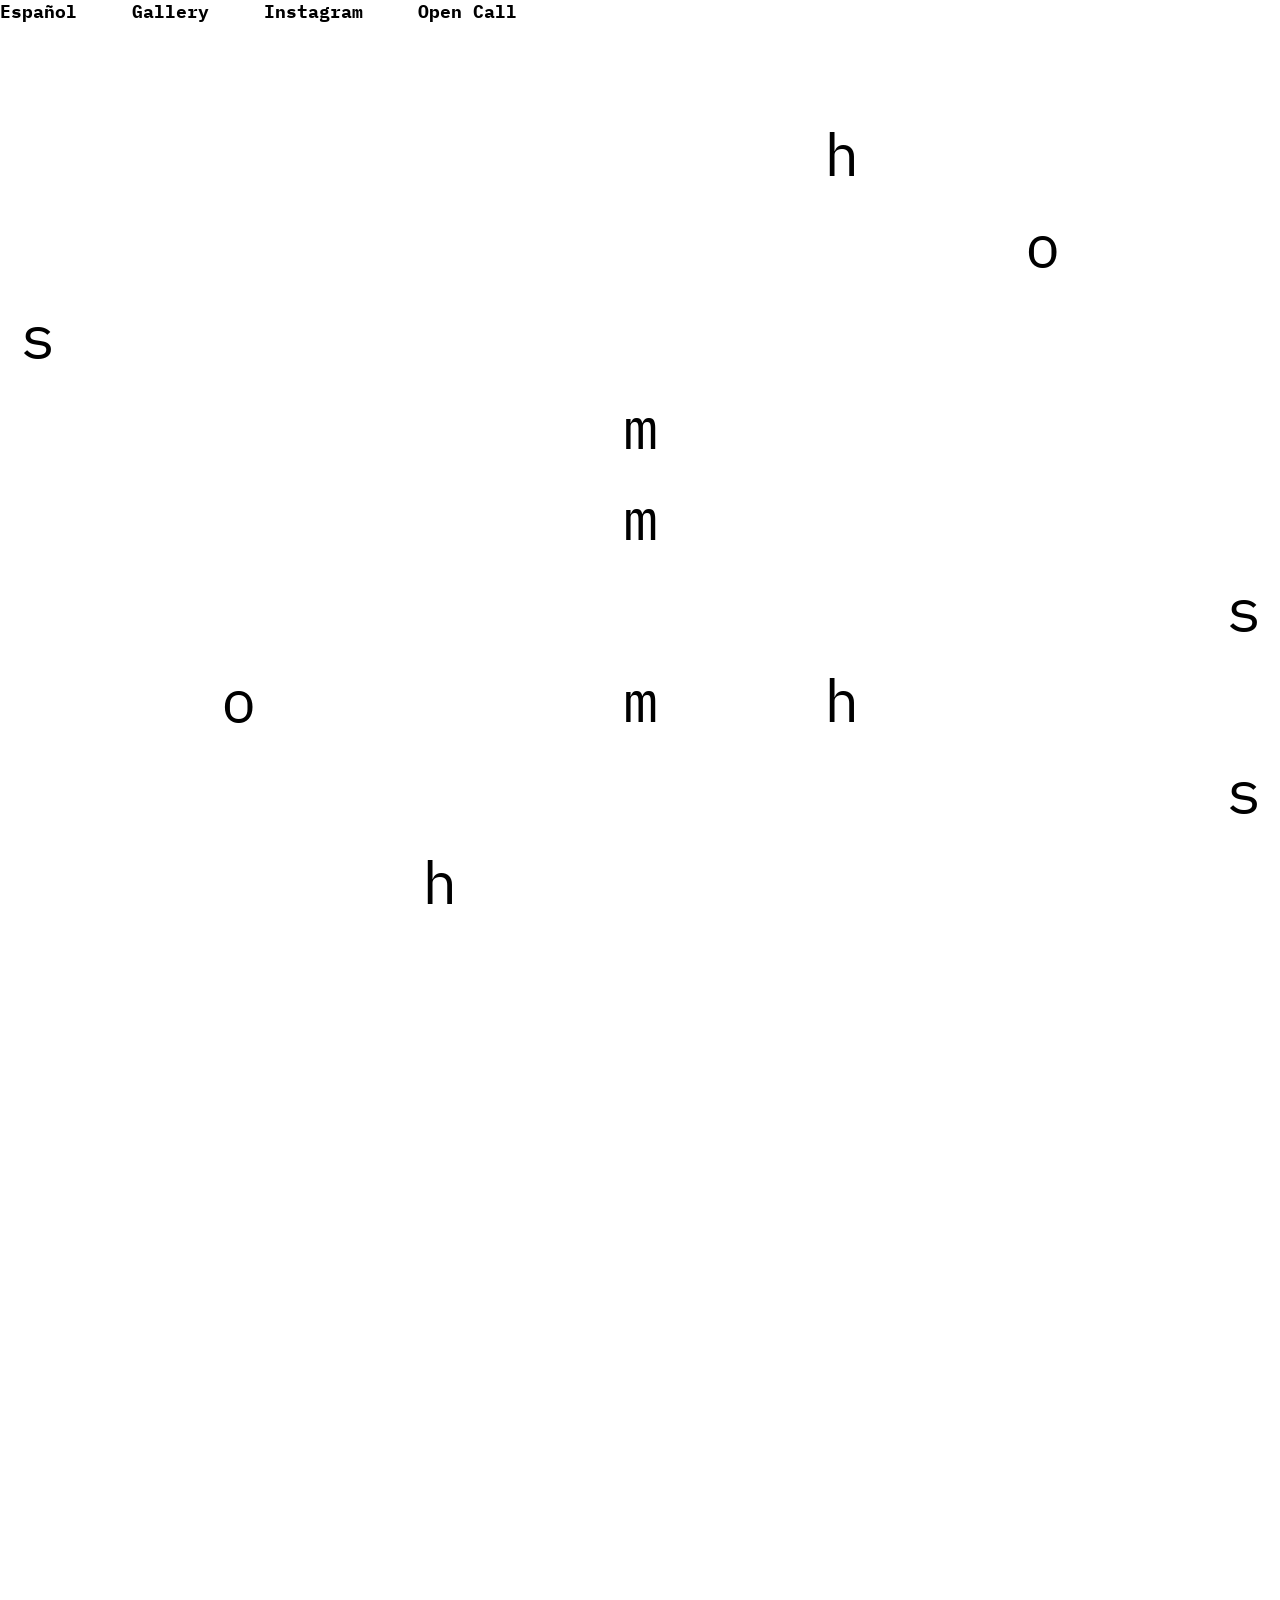
==== commit 41f31cb6: "Integrate Google Analytics tracking code Added Google Analytics tracking code to the HTML file." ====
--- a/en/index.html
+++ b/en/index.html
@@ -1,6 +1,16 @@
 <!doctype html>
 <html lang="es">
 <head>
+  <!-- Google tag (gtag.js) -->
+<script async src="https://www.googletagmanager.com/gtag/js?id=G-D3LBWEFHCC"></script>
+<script>
+  window.dataLayer = window.dataLayer || [];
+  function gtag(){dataLayer.push(arguments);}
+  gtag('js', new Date());
+
+  gtag('config', 'G-D3LBWEFHCC');
+</script>
+  
   <meta charset="utf-8" />
   <meta name="viewport" content="width=device-width, initial-scale=1" />
   <title>Sohmhos x MetanoIA (Art+Tech)</title>
